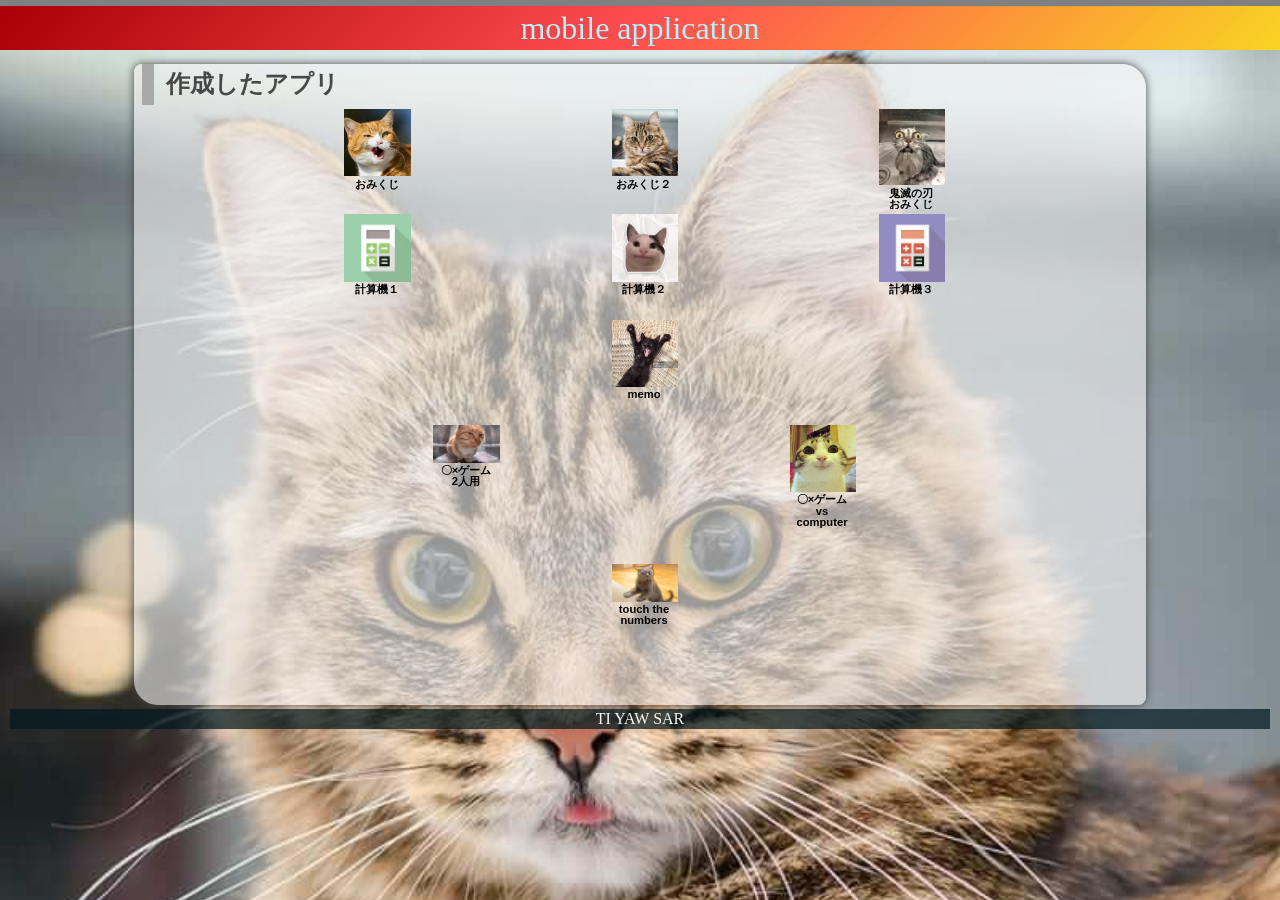
==== index.html @ cb5e6d88 "Add files via upload" ====
<!DOCTYPE html>
<html lang="ja">
  <head>
    <meta charset="UTF-8" />
    <meta name="viewport" content="width=device-width, initial-scale=1.0" />
    <title>mobile application</title>
    <meta name="description" content="mobile application" />

    <link rel="icon" href="favicon.ico" />
    <link rel="stylesheet" href="css/index.css" />
  </head>

  <body>
    <!-- 見出し（みだし） -->
    <header class="header">
      <h1>mobile application</h1>
    </header>

    <!-- 作成したアプリ -->
    <main>
      <section class="container">
        <h2>作成したアプリ</h2>
        <div class="sub_container">
          <div class="item01">
            <a href="./01_omikuji01-10/omikuji.html" title="01-10.sound"
              ><img
                src="img/aaar (1).webp"
                alt="01-10.omikuji"
                class="img_fit"
              /><br />おみくじ</a
            >
          </div>
          <div class="item01">
            <a
              href="./01_omikuji01-12/omikuji.html"
              title="01-12.同じ内容が続けて出ないようにする。 "
              ><img
                src="img/hachimi.jpg"
                alt="01-12.omikuji"
              /><br />おみくじ２</a
            >
          </div>
          <div class="item01">
            <a href="./01_omikuji_kimetsu/omikuji_kimetsu.html" title="鬼滅の刃"
              ><img
                src="img/funny-cat (1).webp"
                alt="鬼滅の刃おみくじ"
              /><br />鬼滅の刃<br />おみくじ</a
            >
          </div>
        </div>
        <div class="sub_container">
          <div class="item01">
            <a
              href="./03_calculator_02/calculator.html"
              title="03-02. Calculator（関数）"
              ><img src="img/calc1.jpg" alt="簡単な計算機" /><br />計算機１</a
            >
          </div>
          <div class="item01">
            <a
              href="./03_calculator_03/calculator.html"
              title="03-03. Calculator　イコールをボタンにする"
              ><img
                src="img/mum (1).webp"
                alt="簡単な計算機"
              /><br />計算機２</a
            >
          </div>
          <div class="item01">
            <a
              href="./03_calculator_(button)_02/calculator_button.html"
              title="03-05. Calculator（キーボードイベント）"
              ><img
                src="img/calc3.jpg"
                alt="全部ボタンの計算機"
              /><br />計算機３</a
            >
          </div>
        </div>
        <div class="sub_container">
          <div class="item01">
            <a href="./04-10_memo/memo.html" title="04-10.EventDelefation"
              ><img src="img/haha (1).jpg" alt="memo v5" /><br />memo</a
            >
          </div>
        </div>
        <div class="sub_container">
          <div class="item02">
            <a href="./05-06_tic_tac_toe/tic_tac_toe.html" title="05-06. sound"
              ><img
                src="./img/funny (1).jpg"
                alt="〇✖ゲーム（二人用）"
              />〇×ゲーム<br />2人用</a
            >
          </div>
          <div class="item02">
            <a
              href="./05-09_tic_tac_toe/tic_tac_toe.html"
              title="05-09. vs computer level付き"
              ><img
                src="img/hehe (1).jpg"
                alt="〇✖ゲームvs compute"
              /><br />〇×ゲーム<br />vs computer</a
            >
          </div>
        </div>
        <div class="sub_container">
          <div class="item02">
            <a href="./08_touch_the_numbers/touch_the_numbers.html" title=""
              ><img
                src="img/hummm (1).jpg"
                alt="数字を順番に押すゲーム"
              /><br />touch the numbers</a
            >
          </div>
        </div>

        <div class="filler01"></div>
      </section>

      <!-- フッター -->
      <footer>
        <p>TI YAW SAR</p>
      </footer>
    </main>
    <script src="js/index.js"></script>
  </body>
</html>
---- css/index.css ----
@charset "utf-8";

html {
  /* ブラウザのデフォルトが16px                        */
  /* デフォルトの16pxの代わりに1emが10pxになるように調整 */
  font-size: 62.5%;
}

*,
*::before,
*::after {
  box-sizing: border-box;
}

body {
  line-height: 1.5;
  color: rgb(73, 72, 72);
  font-size: 1.6rem; /* 16px */
  font-family: "Helvetica Neue", Arial, "Hiragino Kaku Gothic ProN",
    "Hiragino Sans", Meiryo, sans-serif;
  text-align: center;
  background-image: url(../img/hachimi.jpg); /*★自分で画像を設定すること。*/
  background-size: cover;
}

header,
footer,
h1,
h2,
h3,
p,
div,
.container01,
.filler01 {
  margin: 0.2em 0em 0em 0em;
  padding: 0.1em;
}

/*****************************/
/* 見出し（みだし）           */
/*****************************/
header {
  position: fixed; /*ヘッダーを固定（こてい）する*/
  /* 基準（きじゅん）を画面（がめん）の左上（ひだりうえ）に */
  top: 0em;
  left: 0em;
  width: 100%;
  margin: 0;
  padding: 0;
  background-color: grey;
  z-index: 10;
}
h1 {
  font: 2em Rajdhani, "Noto Sans JP";
  color: rgb(181, 242, 252);
  /* background-image: radial-gradient(
    circle 248px at center,
    #16d9e3 0%,
    #30c7ec 47%,
    #46aef7 100%
  ); */
  background: linear-gradient(135deg, #a80006, #ff4e50, #f9d423);
}

h2 {
  padding-left: 0.5em;
  border-left: solid 0.5em darkgray;
  text-align: left;
}

/*****************************/
/* ページ                    */
/*****************************/
main {
  z-index: 20;
  margin-top: 3em;
  overflow: auto; /* コンテンツの表示を自動に設定（スクロール） */
}
/*****************************/
/* セクション(section)        */
/*****************************/
.container {
  margin-top: 1em;
  margin-right: auto;
  margin-left: auto;
  padding-left: 0.5em;
  width: 80%;
  border-radius: 0.5em 1.5em;
  background-color: rgba(245, 245, 245, 0.6);
  box-shadow: 0 0 0.5em rgb(73, 72, 72);
}
main > p {
  font: 1.2em bold;
}

/*****************************/
/* アンカー(anchor)           */
/*****************************/
a {
  color: black;
  font-weight: 900;
  text-decoration: none;
  /* https://developer.mozilla.org/ja/docs/Web/CSS/text-decoration */
}

/* mouseoverでグレースケール */
a:hover {
  opacity: 0.5;
  filter: grayscale(100%);
}

/*****************************/
/* container  item           */
/*****************************/
.sub_container {
  display: flex;
  flex-wrap: wrap;
  justify-content: space-evenly;
  font-size: 0.7em;
}

.item01 {
  position: relative;
  width: 6em;
  height: 9em;
  margin: 0;
  line-height: 1em;
  overflow: hidden;
  opacity: 0;
}

.item02 {
  position: relative;
  width: 6em;
  height: 12em;
  margin: 0;
  line-height: 1em;
  overflow: hidden;
  opacity: 0;
}
.fade-in {
  animation: fadein 1.5s ease-out forwards;
}
@keyframes fadein {
  0% {
    opacity: 0;
    transform: translateY(20px);
  }
  100% {
    opacity: 1;
    transform: translateY(0);
  }
}

.item01 img,
.item02 img {
  width: 6em;
  height: auto;
}

.item01 .img_fit {
  width: auto;
  height: 6em;
  overflow: hidden;
}

/*****************************/
/* フッター                   */
/*****************************/
footer > p {
  /*position: absolute;/*←絶対位置*/
  /*bottom: 5px; /*下に固定*/
  position: relative;
  width: 100%;
  margin: 0px;
  padding: 1px;
  color: whitesmoke;
  font: 1em Rajdhani;
  text-align: center;
  background: rgba(1, 24, 31, 0.7);
}
/*******************************************************/
/* レスポンシブ対応　メディアクエリを使ってCSSを切り替える */
/* https://www.design-memo.com/coding/css-media-queries */
/* mobileのときのスタイル */
/*******************************************************/
@media screen and (max-width: 480px) {
  /* body{
        background-size: auto 900px;
    } */
  h1 {
    font-size: 1.5em;
  }
}
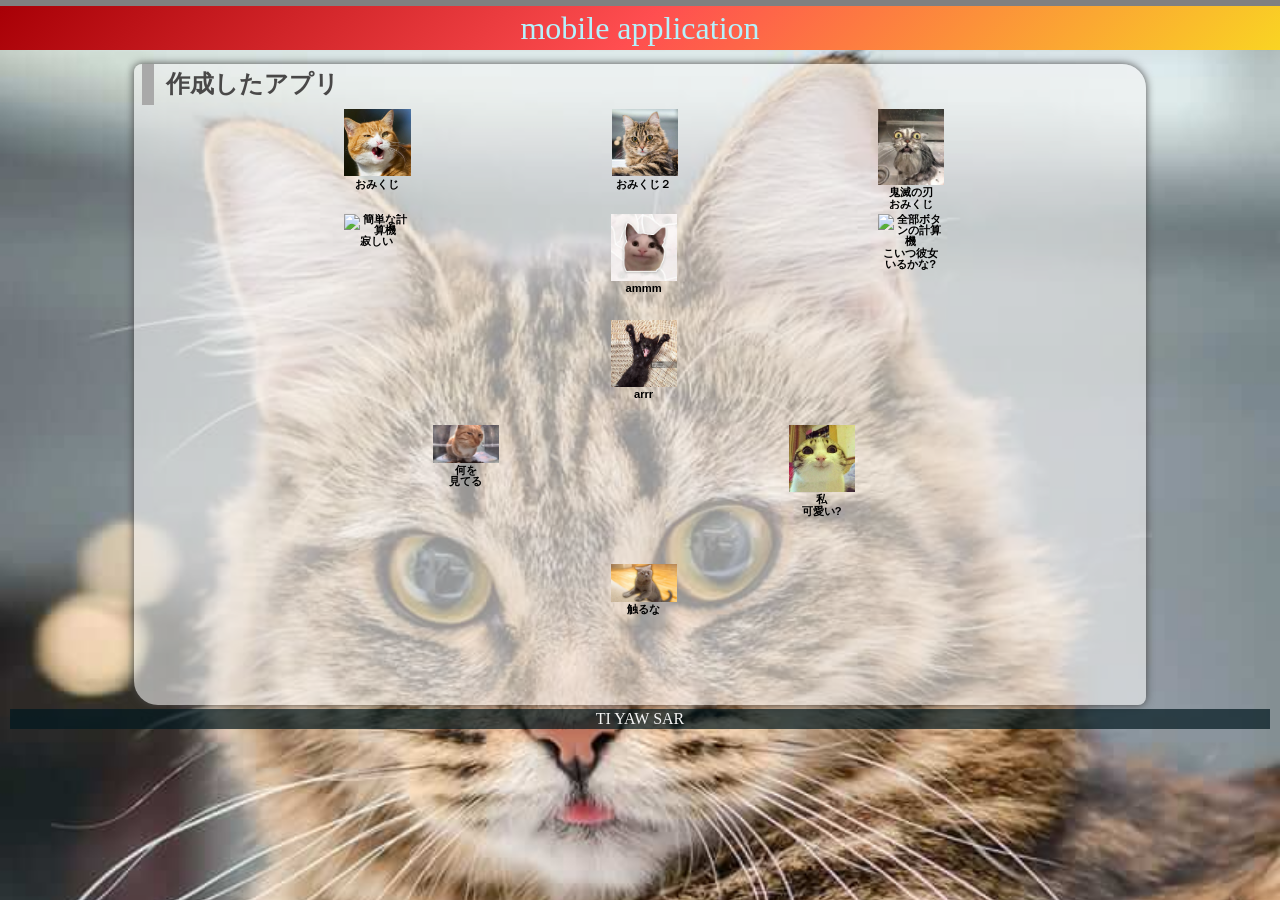
==== commit dc57360f: "Add files via upload" ====
--- a/index.html
+++ b/index.html
@@ -54,17 +54,17 @@
             <a
               href="./03_calculator_02/calculator.html"
               title="03-02. Calculator（関数）"
-              ><img src="img/calc1.jpg" alt="簡単な計算機" /><br />計算機１</a
+              ><img
+                src="img/sabishi (1).png"
+                alt="簡単な計算機"
+              /><br />寂しい</a
             >
           </div>
           <div class="item01">
             <a
               href="./03_calculator_03/calculator.html"
               title="03-03. Calculator　イコールをボタンにする"
-              ><img
-                src="img/mum (1).webp"
-                alt="簡単な計算機"
-              /><br />計算機２</a
+              ><img src="img/mum (1).webp" alt="簡単な計算機" /><br />ammm</a
             >
           </div>
           <div class="item01">
@@ -72,16 +72,16 @@
               href="./03_calculator_(button)_02/calculator_button.html"
               title="03-05. Calculator（キーボードイベント）"
               ><img
-                src="img/calc3.jpg"
+                src="img/sand-cat-1.jpg (1).webp"
                 alt="全部ボタンの計算機"
-              /><br />計算機３</a
+              /><br />こいつ彼女いるかな?</a
             >
           </div>
         </div>
         <div class="sub_container">
           <div class="item01">
             <a href="./04-10_memo/memo.html" title="04-10.EventDelefation"
-              ><img src="img/haha (1).jpg" alt="memo v5" /><br />memo</a
+              ><img src="img/haha (1).jpg" alt="memo v5" /><br />arrr</a
             >
           </div>
         </div>
@@ -91,7 +91,7 @@
               ><img
                 src="./img/funny (1).jpg"
                 alt="〇✖ゲーム（二人用）"
-              />〇×ゲーム<br />2人用</a
+              />何を<br />見てる</a
             >
           </div>
           <div class="item02">
@@ -101,7 +101,7 @@
               ><img
                 src="img/hehe (1).jpg"
                 alt="〇✖ゲームvs compute"
-              /><br />〇×ゲーム<br />vs computer</a
+              /><br />私<br />可愛い?</a
             >
           </div>
         </div>
@@ -111,7 +111,7 @@
               ><img
                 src="img/hummm (1).jpg"
                 alt="数字を順番に押すゲーム"
-              /><br />touch the numbers</a
+              /><br />触るな</a
             >
           </div>
         </div>
--- a/css/index.css
+++ b/css/index.css
@@ -139,16 +139,19 @@
   opacity: 0;
 }
 .fade-in {
-  animation: fadein 1.5s ease-out forwards;
-}
-@keyframes fadein {
+  animation: popIn 0.5s ease forwards;
+}
+@keyframes popIn {
   0% {
     opacity: 0;
-    transform: translateY(20px);
+    transform: scale(0.5);
+  }
+  70% {
+    transform: scale(1.1);
   }
   100% {
     opacity: 1;
-    transform: translateY(0);
+    transform: scale(1);
   }
 }
 
@@ -157,7 +160,19 @@
   width: 6em;
   height: auto;
 }
-
+.item01,
+.item02 {
+  animation: popIn 0.5s ease forwards, float 2.5s ease-in-out infinite 0.5s;
+}
+@keyframes float {
+  0%,
+  100% {
+    transform: translateY(0);
+  }
+  50% {
+    transform: translateY(-8px);
+  }
+}
 .item01 .img_fit {
   width: auto;
   height: 6em;
